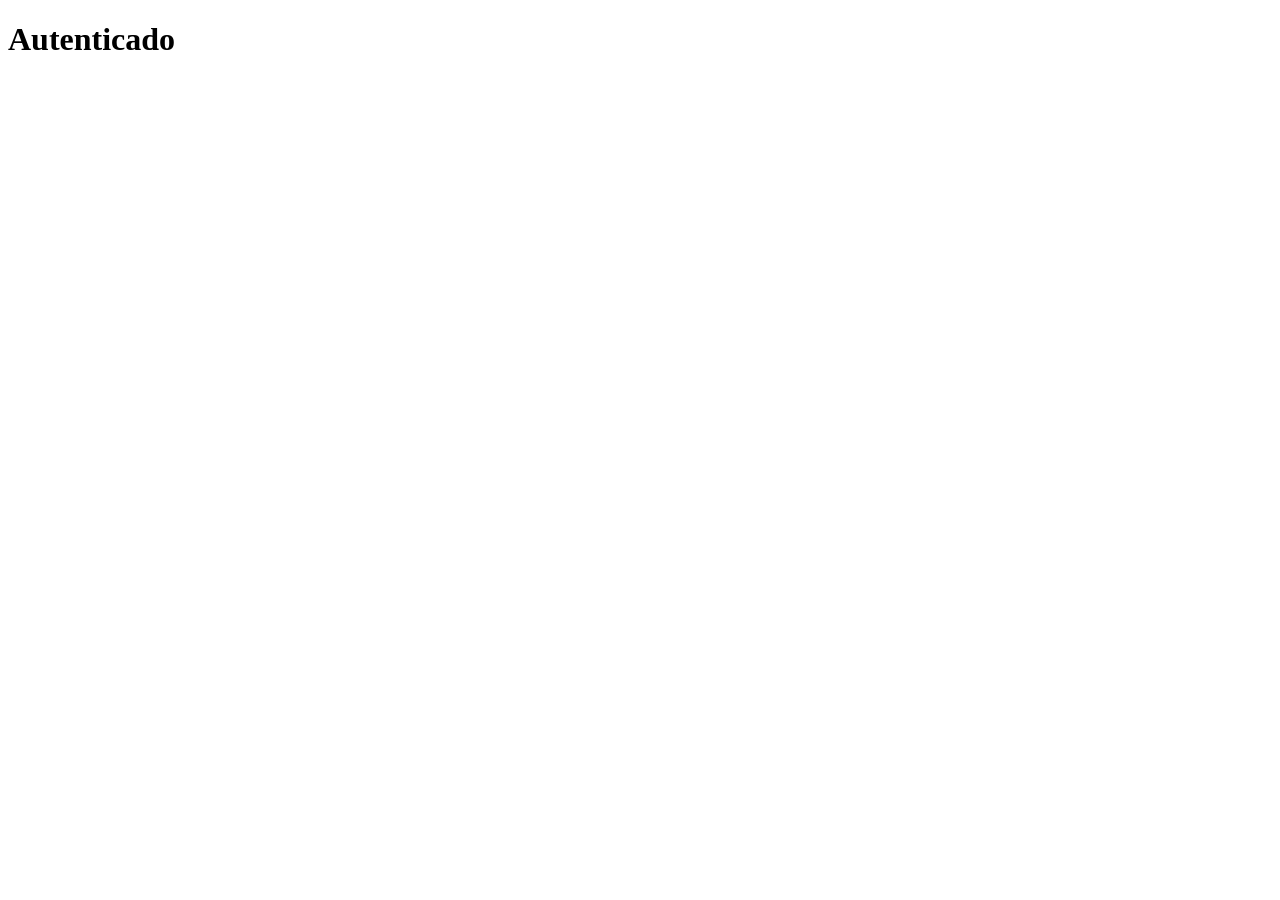
==== assets/ui/home.html @ 8e3ca949 "first commit" ====
<!DOCTYPE html>
<html lang="pt-br" data-bs-theme="dark">
<head>
    <meta charset="UTF-8">

    <link rel="stylesheet" href="/deps/bootstrap/css/bootstrap.min.css">
    
    <link rel="stylesheet" href="/styles/base.css">
    <link rel="stylesheet" href="/styles/home.css">
</head>

<body>
    <h1>Autenticado</h1>
</body>

<script src="/deps/bootstrap/js/bootstrap.bundle.min.js"></script>
<script src="/deps/jquery-4.0.0.min.js"></script>
<script type="module" src="/scripts/home.js"></script>

</html>
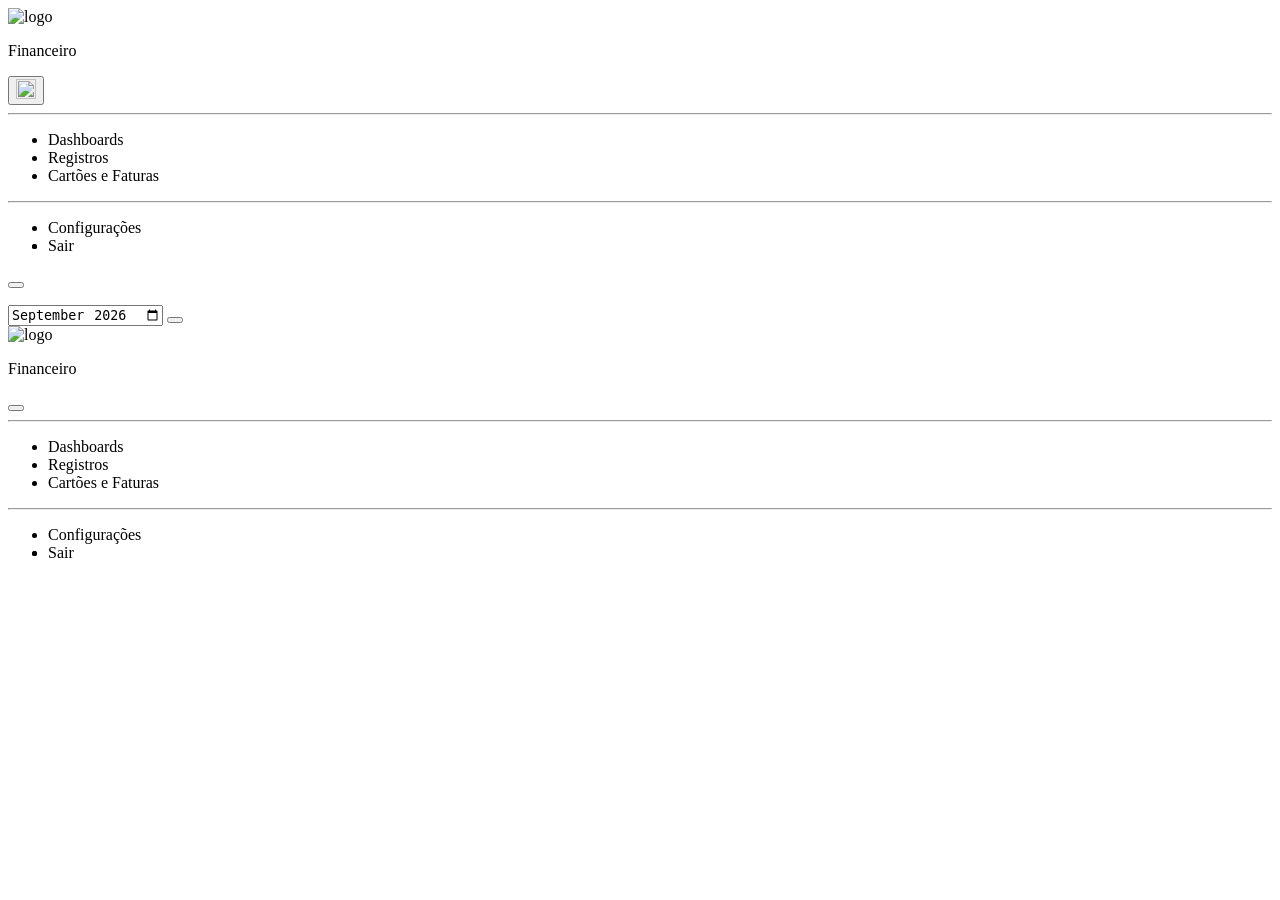
==== commit c432674c: "atualizando funcionalidades de Home - navdash" ====
--- a/assets/ui/home.html
+++ b/assets/ui/home.html
@@ -10,11 +10,142 @@
 </head>
 
 <body>
-    <h1>Autenticado</h1>
+    <nav class="card d-flex home-nav flex-column p-3 shadow-sm me-3">
+        <div class="d-flex align-items-center justify-content-center">
+            <div class="home-nav-logo d-flex align-items-center">
+                <img src="/imgs/logo.svg" alt="logo" class="me-2">
+                <p class="mb-0 home-nav-title">Financeiro</p>
+            </div>
+            <button class="btn p-1" id="btn-nav-collapse">
+                <!-- <img src="/imgs/icons/panel-left-filled.svg" title="recolher painel" width="20" height="20" class="icon-panel-opened"> -->
+                <div title="recolher painel" class="icon-panel-opened">
+                    <div class="replace" url="/imgs/icons/panel-left-filled.svg"></div>
+                </div>
+                <img src="/imgs/icons/panel-left.svg" title="expandir painel" width="20" height="20" class="icon-panel-closed">
+            </button>
+        </div>
+        <hr class="h-line-ignore-parent-padding">
+        <ul class="nav nav-pills flex-column mb-auto">
+            <li class="mb-1">
+                <a class="nav-link d-flex align-items-center" name="Dashboards">
+                    <div class="replace" url="/imgs/icons/dashboard.svg"></div>
+                    <span class="ms-2">Dashboards</span>
+                </a>
+            </li>
+            <li class="mb-1">
+                <a class="nav-link d-flex align-items-center" name="Registros">
+                    <div class="replace" url="/imgs/icons/table.svg"></div>
+                    <span class="ms-2">Registros</span>
+                </a>
+            </li>
+            <li class="mb-1">
+                <a class="nav-link d-flex align-items-center" name="Cartões e Faturas">
+                    <div class="replace" url="/imgs/icons/credit-card.svg"></div>
+                    <span class="ms-2">Cartões e Faturas</span>
+                </a>
+            </li>
+        </ul>
+        <hr class="h-line-ignore-parent-padding">
+        <ul class="nav nav-pills flex-column">
+            <li class="mb-1">
+                <a class="nav-link d-flex align-items-center" name="Configurações">
+                    <div class="replace" url="/imgs/icons/gear-fill.svg"></div>
+                    <span class="ms-2">Configurações</span>
+                </a>
+            </li>
+            <li class="mb-1">
+                <a class="nav-link d-flex align-items-center" name="Usuário e Conta">
+                    <div class="replace" url="/imgs/icons/person-fill.svg"></div>
+                    <span class="ms-2 user-full-name"></span>
+                </a>
+            </li>
+            <li>
+                <a class="nav-link d-flex align-items-center" name="Sair">
+                    <div class="replace" url="/imgs/icons/logout.svg"></div>
+                    <span class="ms-2">Sair</span>
+                </a>
+            </li>
+        </ul>
+    </nav>
+
+    <main class="d-flex flex-column">
+        <div class="card d-flex flex-row p-3 mb-3 shadow-sm home-card-top justify-content-between">
+            <div class="d-flex flex-row column-gap-3 align-items-center">
+                <button class="btn border-0 p-0" id="btn-home-menu" type="button" data-bs-toggle="offcanvas" data-bs-target="#nav-aside" aria-controls="nav-aside"><div class="replace" url="/imgs/icons/list.svg"></div></button>
+                <p class="title m-0" id="home-title"></p>
+            </div>
+            <div class="d-flex flex-row column-gap-3">
+                <div id="home-navtop"></div>
+                <input type="month" class="form-control w-auto" id="filter-month-year" value="2026-09" title="período de referência">
+                <button class="btn border-0 p-0"><div class="replace" url="/imgs/icons/bell-fill.svg"></div></button>
+            </div>
+        </div>
+        <div id="home-content" class="h-100 overflow-auto"></div>
+    </main>
+
+    <div class="offcanvas offcanvas-start home-nav" tabindex="-1" id="nav-aside">
+        <div class="offcanvas-body d-flex flex-column">
+            <div class="d-flex align-items-center justify-content-center">
+                <div class="home-nav-logo d-flex align-items-center">
+                    <img src="/imgs/logo.svg" alt="logo" class="me-2">
+                    <p class="mb-0 home-nav-title">Financeiro</p>
+                </div>
+                <button class="btn close" type="button" data-bs-dismiss="offcanvas" aria-label="Close">
+                    <!-- <img src="/imgs/icons/panel-left-filled.svg" title="recolher painel" width="20" height="20"> -->
+                    <div title="recolher painel">
+                        <div class="replace" url="/imgs/icons/panel-left-filled.svg"></div>
+                    </div>
+                </button>
+            </div>
+            <hr class="h-line-ignore-parent-padding">
+            <ul class="nav nav-pills flex-column mb-auto">
+                <li class="mb-1">
+                    <a class="nav-link d-flex align-items-center" name="Dashboards">
+                        <div class="replace" url="/imgs/icons/dashboard.svg"></div>
+                        <span class="ms-2">Dashboards</span>
+                    </a>
+                </li>
+                <li class="mb-1">
+                    <a class="nav-link d-flex align-items-center" name="Registros">
+                        <div class="replace" url="/imgs/icons/table.svg"></div>
+                        <span class="ms-2">Registros</span>
+                    </a>
+                </li>
+                <li class="mb-1">
+                    <a class="nav-link d-flex align-items-center" name="Cartões e Faturas">
+                        <div class="replace" url="/imgs/icons/credit-card.svg"></div>
+                        <span class="ms-2">Cartões e Faturas</span>
+                    </a>
+                </li>
+            </ul>
+            <hr class="h-line-ignore-parent-padding">
+            <ul class="nav nav-pills flex-column">
+                <li class="mb-1">
+                    <a class="nav-link d-flex align-items-center" name="Configurações">
+                        <div class="replace" url="/imgs/icons/gear-fill.svg"></div>
+                        <span class="ms-2">Configurações</span>
+                    </a>
+                </li>
+                <li class="mb-1">
+                    <a class="nav-link d-flex align-items-center" name="Usuário e Conta">
+                        <div class="replace" url="/imgs/icons/person-fill.svg"></div>
+                        <span class="ms-2 user-full-name"></span>
+                    </a>
+                </li>
+                <li>
+                    <a class="nav-link d-flex align-items-center" name="Sair">
+                        <div class="replace" url="/imgs/icons/logout.svg"></div>
+                        <span class="ms-2">Sair</span>
+                    </a>
+                </li>
+            </ul>
+        </div>
+    </div>
 </body>
 
 <script src="/deps/bootstrap/js/bootstrap.bundle.min.js"></script>
 <script src="/deps/jquery-4.0.0.min.js"></script>
+<script src="/deps/chart.js"></script>
 <script type="module" src="/scripts/home.js"></script>
 
 </html>
